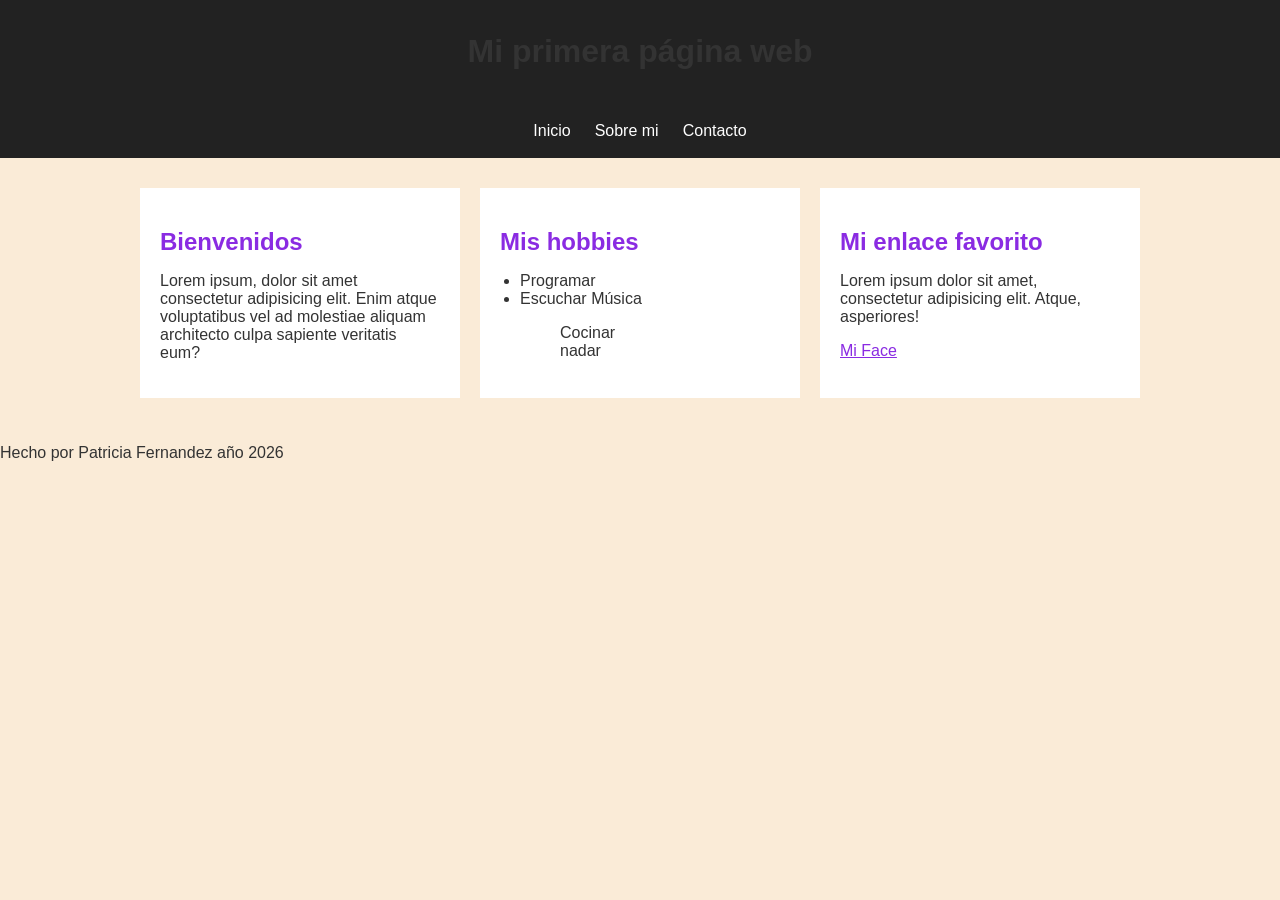
==== index.html @ b4a648dd "primer commit" ====
<!DOCTYPE html>
<html lang="en">
<head>
    <meta charset="UTF-8">
    <meta name="viewport" content="width=device-width, initial-scale=1.0">
    <title>Document</title>
    <link rel="stylesheet" href="style.css">
</head>
<body>
    <header>
        <h1>Mi primera página web</h1>
    </header>
    <nav>
        <a href="#">Inicio</a>
        <a href="#">Sobre mi</a>
        <a href="#">Contacto</a>
    </nav>

    <main>
        <section>
            <h2>Bienvenidos</h2>
            <p>Lorem ipsum, dolor sit amet consectetur adipisicing elit. Enim atque voluptatibus vel ad molestiae aliquam architecto culpa sapiente veritatis eum?</p>
        </section>
        <section>
            <h2>Mis hobbies</h2>
            <ul>
                <li>Programar</li>
                <li>Escuchar Música</li>
            </ul>
            <ul>
                <ol>Cocinar</ol>
                <ol>nadar</ol>
            </ul>
        </section>
        <section>
            <h2>Mi enlace favorito</h2>
            <p>Lorem ipsum dolor sit amet, consectetur adipisicing elit. Atque, asperiores!</p>
            <a href="www.facebook.com">Mi Face</a>
        </section>
    </main>

    <footer>
        <p>Hecho por Patricia Fernandez año 2026</p>
    </footer>



</body>
</html>
---- style.css ----
body{
    font-family: Arial, Helvetica, sans-serif;
    background-color: antiquewhite;
    color: #333;
    margin: 0;
}

header{
    background-color: #222;
    display: flex;
    justify-content: center;
    gap: 15px;
    padding: 12px;
}

nav{
    background-color: #222;
    display: flex;
    justify-content: center;
    padding: 12px;
}

nav a {
    color: white;
    text-decoration: none;
    padding: 6px 12px;
    border-radius: 4px;
}

nav a:hover{
    background-color: blue;
}

main{
    display: grid;
    grid-template-columns: 1fr 1fr 1fr;
    gap: 20px;
    padding: 30px;
    max-width: 1000px;
    margin: 0 auto;
}

section{
    background-color: white;
    padding: 20px;
}

section h2{
    color: blueviolet;
    margin-bottom: 10px;
}

section ul{
    padding-left: 20px;
}

section a{
    color: blueviolet;
}

@media (max-width: 600px) {
    main{
        grid-template-columns: 1fr;
    }
}
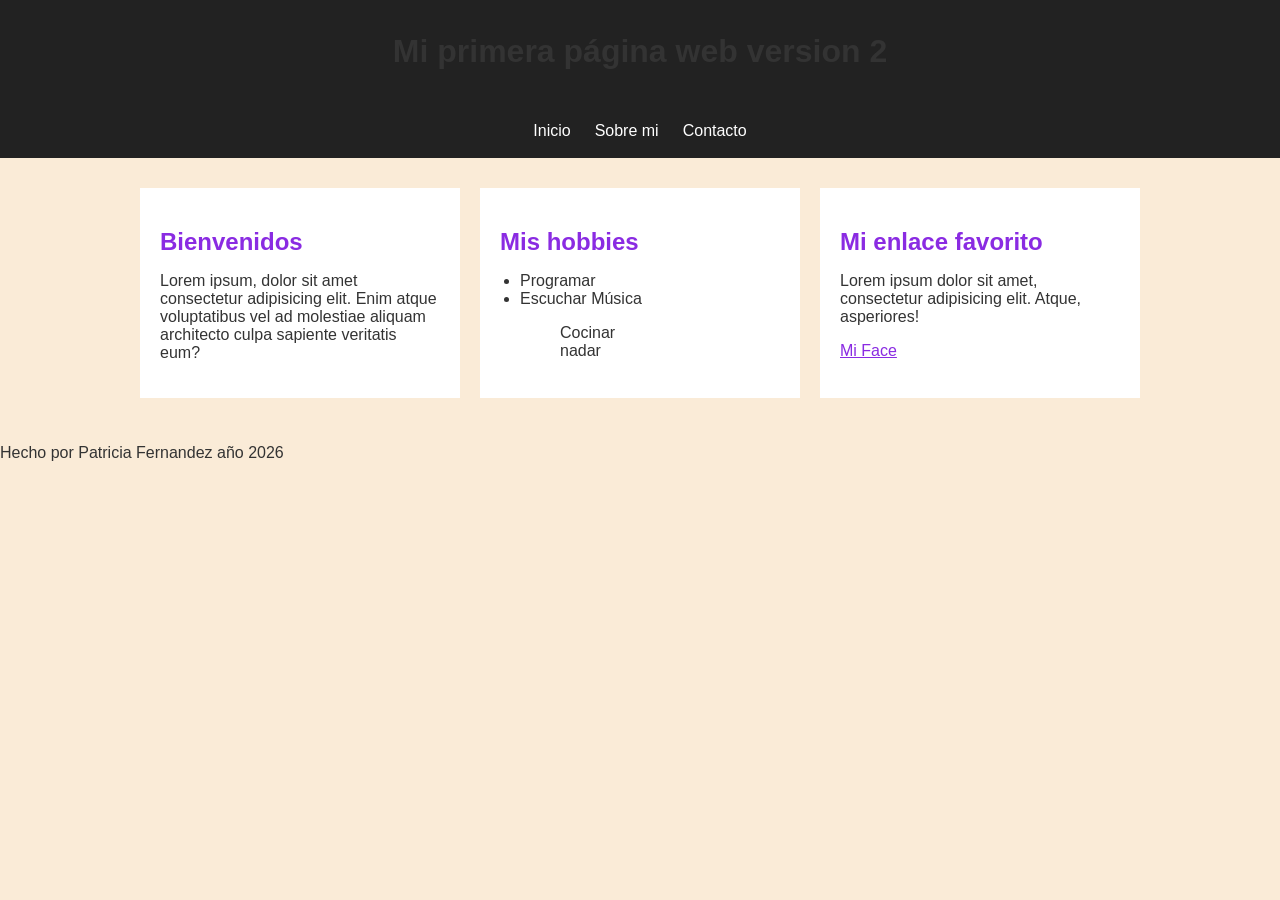
==== commit d8aa228b: "cambio en el index" ====
--- a/index.html
+++ b/index.html
@@ -8,7 +8,7 @@
 </head>
 <body>
     <header>
-        <h1>Mi primera página web</h1>
+        <h1>Mi primera página web version 2</h1>
     </header>
     <nav>
         <a href="#">Inicio</a>
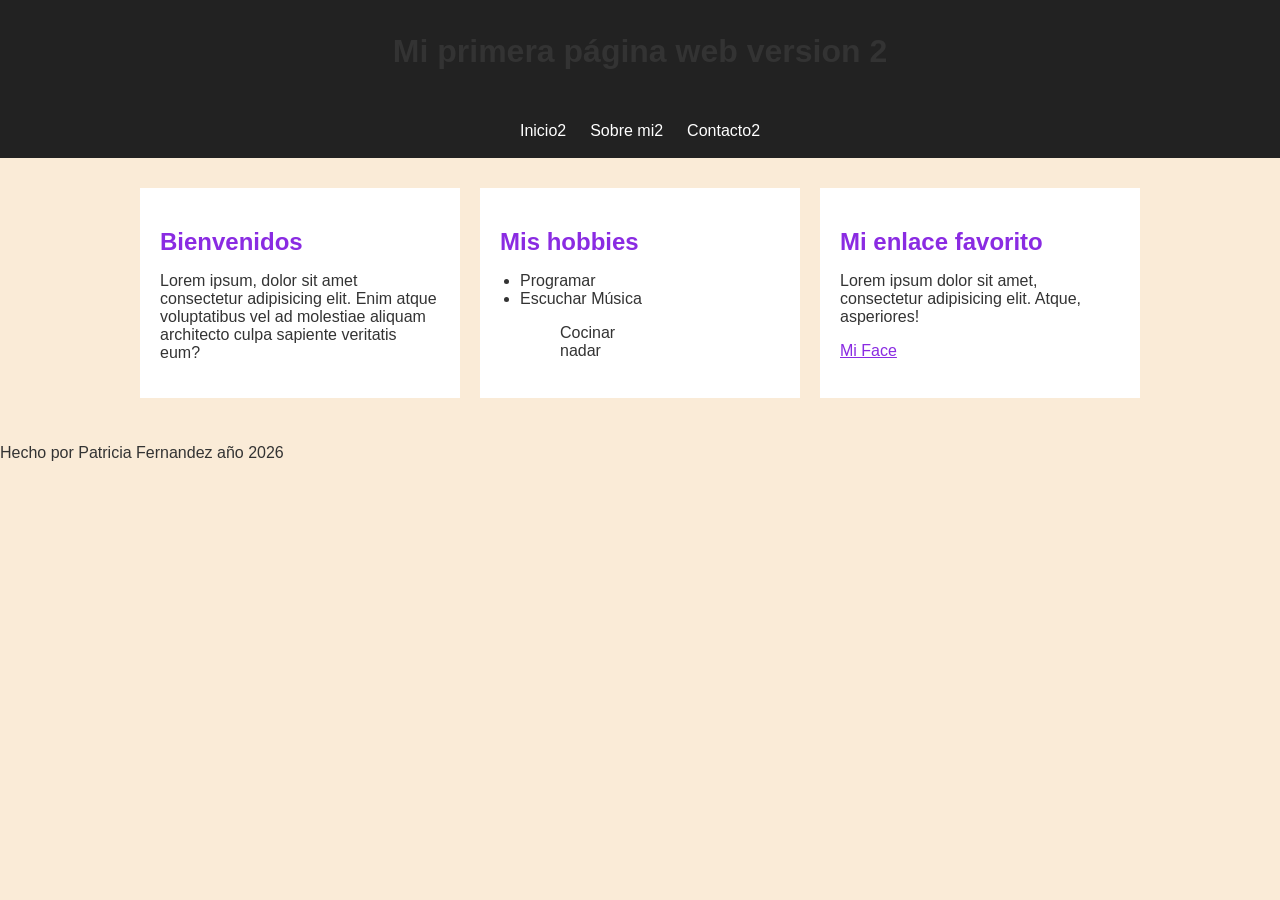
==== commit 2b1dba91: "segundo cambio en el index" ====
--- a/index.html
+++ b/index.html
@@ -11,9 +11,9 @@
         <h1>Mi primera página web version 2</h1>
     </header>
     <nav>
-        <a href="#">Inicio</a>
-        <a href="#">Sobre mi</a>
-        <a href="#">Contacto</a>
+        <a href="#">Inicio2</a>
+        <a href="#">Sobre mi2</a>
+        <a href="#">Contacto2</a>
     </nav>
 
     <main>
